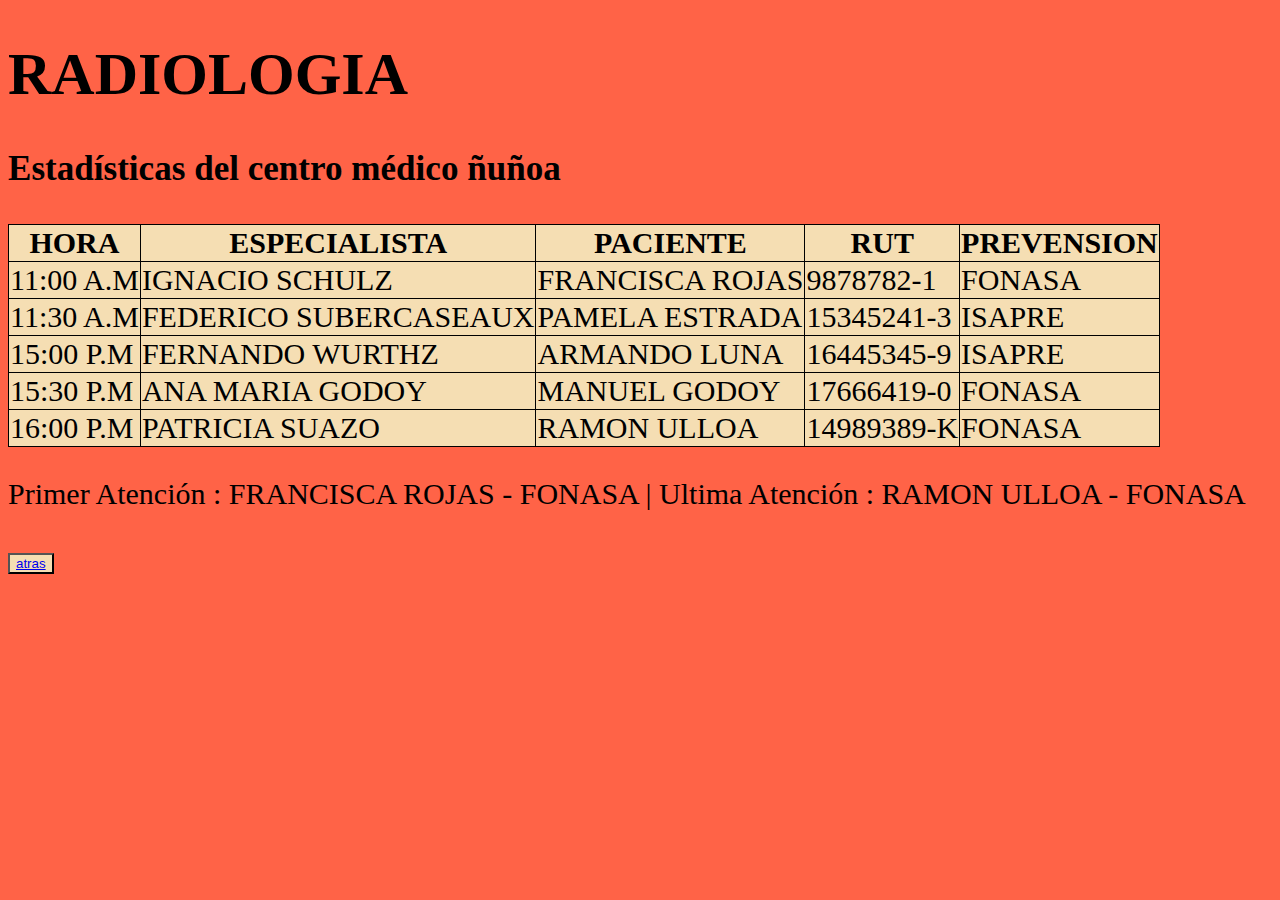
==== radiologia.html @ 3be65e28 "projecto" ====
<!DOCTYPE html>
<html lang="es">
<head>
    <meta charset="UTF-8">
    <meta http-equiv="X-UA-Compatible" content="IE=edge">
    <meta name="viewport" content="width=device-width, initial-scale=1.0">
    <title>Centro medico Ñuñoa</title>
    <link href="https://cdn.jsdelivr.net/npm/bootstrap@5.1.3/dist/css/bootstrap.min.css" rel="stylesheet"
    integrity="sha384-1BmE4kWBq78iYhFldvKuhfTAU6auU8tT94WrHftjDbrCEXSU1oBoqyl2QvZ6jIW3" crossorigin="anonymous">
    <link rel="stylesheet" href="assets/css/radiologia.css">
</head>
<body>
    <nav class="container mt-5 mb-5">
        <h1>RADIOLOGIA</h1>
    </nav>
    <section class="container mb-4">
        <h3 id="subtitulo"></h3>
    </section>
    <section class="container">
        <table id="tabla_radiologia"></table>
    </section>
    <section class="container mt-2">
        <p id="ultima"></p>
    </section>
    <footer  class="container">
         <button><a href="index.html">atras</a></button>
    </footer>
   
    <script src="assets/js/app1.js"></script>
    <script src="https://cdn.jsdelivr.net/npm/bootstrap@5.1.3/dist/js/bootstrap.bundle.min.js"
    integrity="sha384-ka7Sk0Gln4gmtz2MlQnikT1wXgYsOg+OMhuP+IlRH9sENBO0LRn5q+8nbTov4+1p"
    crossorigin="anonymous"></script>
</body>
</html>
---- assets/css/radiologia.css ----
body{
    font-size: 30px;
    background-color: tomato;
}

table, th, td {
    border: 1px solid black;
    border-collapse: collapse;
    background-color:wheat;
}
button{
    color: white;
    background-color:wheat;
}
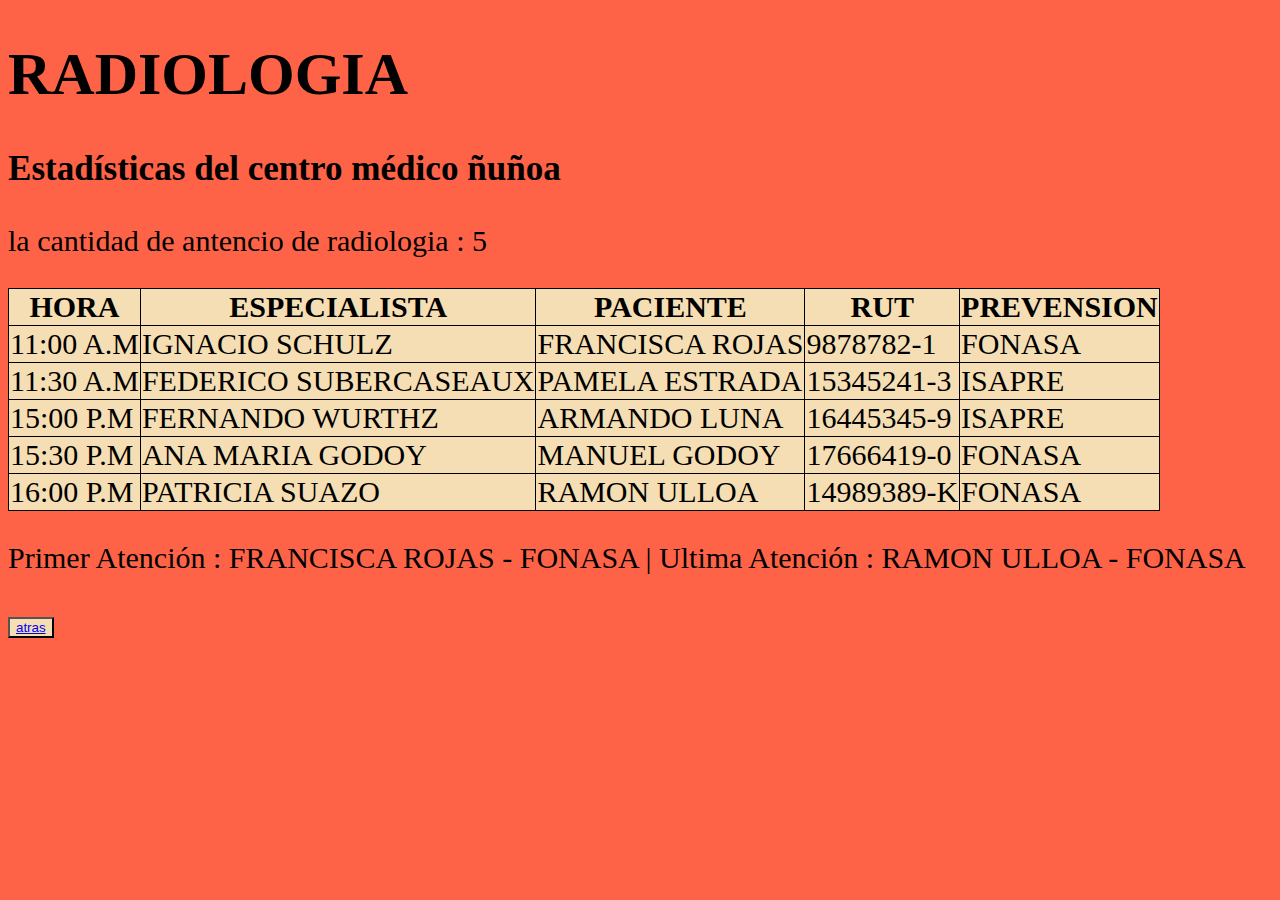
==== commit 374a8b49: "agregue cantidad" ====
--- a/radiologia.html
+++ b/radiologia.html
@@ -17,6 +17,9 @@
         <h3 id="subtitulo"></h3>
     </section>
     <section class="container">
+        <p id="numero_atendidos"></p>
+    </section>
+    <section class="container">
         <table id="tabla_radiologia"></table>
     </section>
     <section class="container mt-2">
